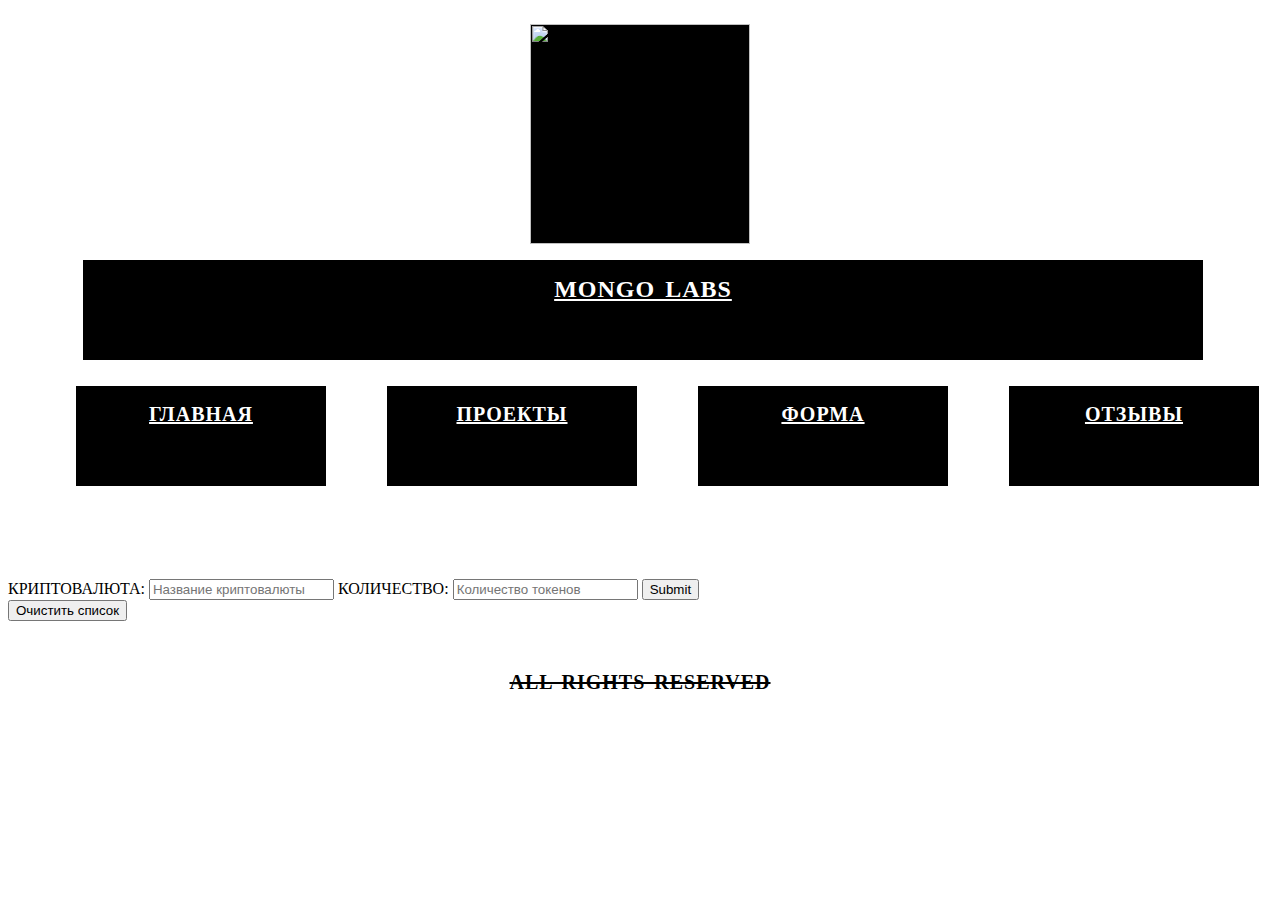
==== docs/form.html @ e6150d6c "fix: remove localhost links" ====
<!DOCTYPE html>
<html lang="en">
<head>
    <meta charset="UTF-8">
    <meta name="keywords" content="solana nft blockchain defi web3 projects">
    <meta name="description" content="Mongo Labs - это объединение WEB3 программистов, дизайнеров, художников и коммьюнити менедженов, разрабатывающее Blockchain и NFT-проекты в экосистеме Solana">
    <title>FORM</title>
    <script type="text/javascript" src="http://code.jquery.com/jquery-latest.js"></script>
    <script defer src="/js/main-script.js"></script>
    <script defer src="/js/form-script.js"></script>
    <link href="https://allfont.ru/allfont.css?fonts=book-antiqua" rel="stylesheet" type="text/css" />
    <link rel="stylesheet" href="../css/form-styles.css">
    <link rel="stylesheet" href="../css/main-styles.css">
</head>
<body>
<header>
    <div class="flex-container">
        <div style="margin-top: 13px; width: 220px; height: 220px" class="flex-element">
            <img style="position: absolute" src="https://media.discordapp.net/attachments/971509690938818590/1023739071241142352/MZVCqLki_400x400.jpg"
                 width="220" height="220">
        </div>
        <div>
            <div style="width: 90%; height: 100px; margin-top: 10px; margin-left: 5%; margin-right: 5%" class="flex-element">
                <h1>Mongo Labs</h1>
            </div>
            <nav class="flex-container">
                <div  class="nav">
                    <a href="index.html">
                        <h2>ГЛАВНАЯ</h2>
                    </a>
                </div>
                <div class="nav">
                    <a href="projects.html">
                        <h2>ПРОЕКТЫ</h2>
                    </a>
                </div>
                <div class="nav">
                    <a href="form.html">
                        <h2>ФОРМА</h2>
                    </a>
                </div>
                <div class="nav">
                    <a href="reviews.html">
                        <h2>ОТЗЫВЫ</h2>
                    </a>
                </div>
            </nav>
        </div>
    </div>
</header>

<main>
    <h2 style="margin-top: 50px">СПИСОК ЖЕЛАЕМЫХ ДЛЯ ПРИОБРЕТЕНИЯ КРИПТОВАЛЮТ</h2>
    <form class="crypto-form">
        <label for="input-crypto" class="label-crypto">КРИПТОВАЛЮТА:</label>
        <input id="input-crypto" class="input-crypto" name="crypto" type="text" placeholder="Название криптовалюты">
        <label for="input-count" class="label-count">КОЛИЧЕСТВО:</label>
        <input id="input-count" class="input-count" name="crypto-count" type="text" placeholder="Количество токенов">
        <input class="submit-button" type="submit">
    </form>
    <button class="clear-all-button" onclick="clearAll()">Очистить список</button>

    <div class="todo-list">
    </div>

    <template id="template">
        <div class="todo-item">
            <input type="checkbox" class="checkbox">
            <span></span>
            <button class="clear-button">Удалить</button>
        </div>
    </template>

</main>

<footer>
    <div style="background-color: white; height: 70px; margin-top: 50px" >
        <h2 style="color: black" class="line-through">ALL RIGHTS RESERVED</h2>
        <span id="load_time"></span>
    </div>
</footer>
</body>
</html>
---- css/main-styles.css ----
h1 {
    font-family: "Book Antiqua", serif;
    font-size: 24px;
    font-weight: bold;
    color: white;
    text-align: center;
    letter-spacing: 1px;
    word-spacing: 3px;
    text-decoration: underline;
    text-transform: uppercase;
}
h2 {
    font-family: "Book Antiqua", serif;
    font-size: 20px;
    font-weight: bold;
    color: white;
    text-align: center;
    letter-spacing: 1px;
    word-spacing: 3px;
}
h3 {
    font-family: "Book Antiqua", serif;
    font-size: 18px;
    font-style: italic;
    color: white;
    text-align: center;
    letter-spacing: 1px;
    word-spacing: 3px;
}
h4 {
    font-family: "Book Antiqua", serif;
    font-size: 18px;
    font-style: italic;
    color: white;
    text-align: center;
    letter-spacing: 1px;
    word-spacing: 3px;
}
p {
    font-family: "Book Antiqua", serif;
    font-size: 14px;
    color: white;
    line-height: 1.5;
    text-indent: 20px;
    letter-spacing: 1px;
    word-spacing: 3px;
}
body {
    background: url('https://media.discordapp.net/attachments/971509690938818590/1023738026632958083/1614268077_12-p-chernii-graficheskii-fon-13.jpg?width=960&height=540') no-repeat;
    background-size: 100% 100%;
}
a {
    color: white;
}
aside {
    color: white
}
article {
    color: white
}
ol {
    margin: 30px;
}
li {
    margin-top: 10px;
}
font {
    color: white;
    font-family: "Book Antiqua", serif;
    font-size: 12px;
}
section {
    margin: 30px;
}

div.flex-element {
    background-color: black;
    border: 3px solid;
    border-color: white;
    box-shadow: 0 0 5px 3px white;
}
div.nav {
    background-color: black;
    border: 3px solid;
    border-color: white;
    box-shadow: 0 0 5px 3px white;
    width: 250px;
    height: 100px;
    margin-top: 20px;
    margin-left: 55px
}
.active {
    color: yellow;
}

.inactive {
    color: white
}

.current {
    color: purple
}


img {
    box-shadow: 0 0 5px 5px white;
}

h2.line-through {
    text-decoration: line-through;
}

.flex-container {
    display: flex;
    flex-direction: row;
    align-content: start;
    flex-wrap: wrap;
    justify-content: space-around;
    align-items: center;
}

@media screen and (max-width: 800px) {
    .flex-container {
        display: flex;
        flex-direction: column;
        justify-content: space-around;
        align-items: center;
        align-content: center;
    }
    div.flex-element {
        width: 50%;
        margin: 10px;
    }
    div.nav {
        margin: 10px;
        width: 20em;
    }
    article {
        display: none
    }
}

.grid-table {
    display: grid;
    grid-template-columns: minmax(100px, 400px) minmax(150px, 400px) minmax(100px, 400px);
    grid-template-rows: 50px 50px 50px 50px;
    max-width: 1200px;
    min-width: 400px;
    margin-top: 5%;
    border-color: white;
    border: 5px;
    box-shadow: 0 0 5px 3px white;

}
thead,
tbody,
tr {
    display: contents;
}

th,
td {
    padding: 15px;
    overflow: hidden;
    text-overflow: ellipsis;
    white-space: nowrap;
}

th {
    position: sticky;
    top: 0;
    background: black;
    text-align: left;
    font-weight: 600;
    font-size: 1.3rem;
    color: orange;
}

td {
    padding-top: 10px;
    padding-bottom: 10px;
    color: black;
    background: #af4e04;
}
td:nth-child(4n+1){
    font-size: 1.1rem;
}

tr:nth-child(even) td {
    background: orange;
}
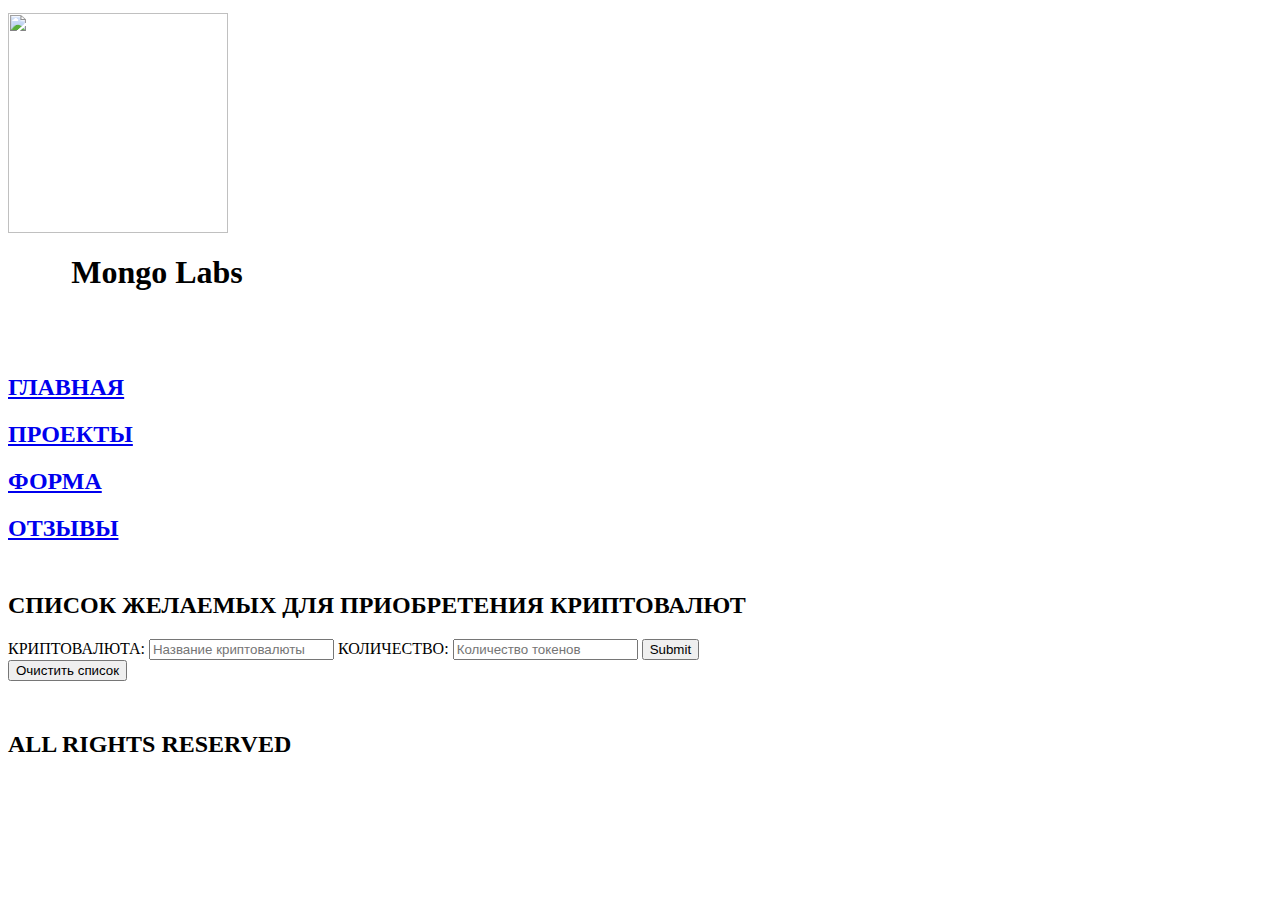
==== commit cab3c290: "fix" ====
--- a/docs/form.html
+++ b/docs/form.html
@@ -6,11 +6,11 @@
     <meta name="description" content="Mongo Labs - это объединение WEB3 программистов, дизайнеров, художников и коммьюнити менедженов, разрабатывающее Blockchain и NFT-проекты в экосистеме Solana">
     <title>FORM</title>
     <script type="text/javascript" src="http://code.jquery.com/jquery-latest.js"></script>
-    <script defer src="/js/main-script.js"></script>
-    <script defer src="/js/form-script.js"></script>
+    <script defer src="js/main-script.js"></script>
+    <script defer src="js/form-script.js"></script>
     <link href="https://allfont.ru/allfont.css?fonts=book-antiqua" rel="stylesheet" type="text/css" />
-    <link rel="stylesheet" href="../css/form-styles.css">
-    <link rel="stylesheet" href="../css/main-styles.css">
+    <link rel="stylesheet" href="css/form-styles.css">
+    <link rel="stylesheet" href="css/main-styles.css">
 </head>
 <body>
 <header>
